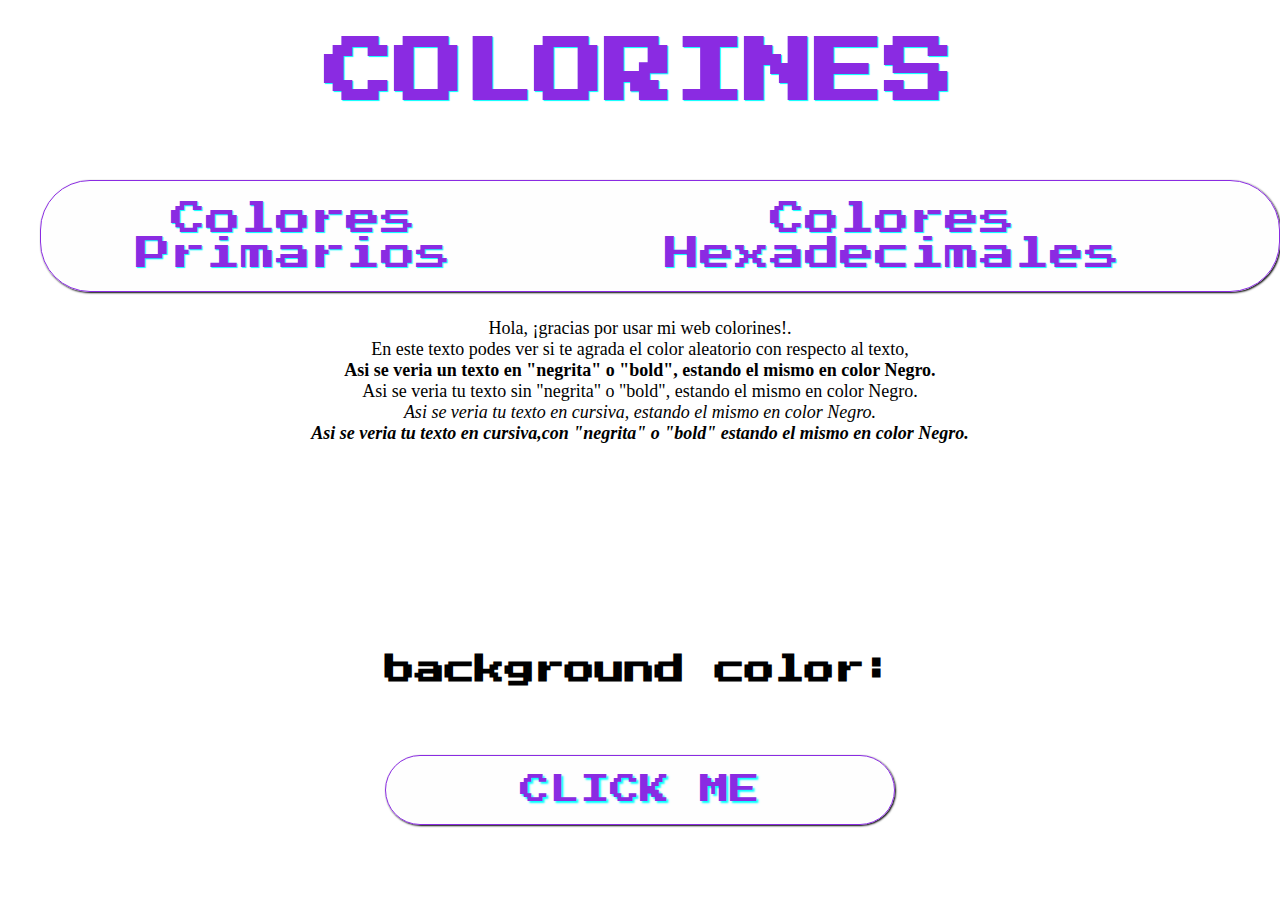
==== hex.html @ fb7b7345 "proyecto" ====
<!DOCTYPE html>
<html lang="en">
<head>
    <meta charset="UTF-8">
    <meta http-equiv="X-UA-Compatible" content="IE=edge">
    <meta name="viewport" content="width=device-width, initial-scale=1.0">
    <link rel="stylesheet" href="styles.css">
    <link rel="preconnect" href="https://fonts.googleapis.com">
<link rel="preconnect" href="https://fonts.gstatic.com" crossorigin>
<link href="https://fonts.googleapis.com/css2?family=Press+Start+2P&display=swap" rel="stylesheet">
    
<title>COLORINES</title>
</head>
<body>
    <div class="div-h1">
        <h1 class="h1">COLORINES</h1>
    </div>
    
    <nav class="nav">
    <ul class="nav-ul">
        <li class="nav-li">
            <a class="nav-a" href="index.html">Colores Primarios</a>
            <a class="nav-a" href="hex.html">Colores Hexadecimales</a>
        </li>
    </ul>
    </nav>

    <main class="main">
       
        <article class="article"> 
            <p class="paragraph">
                Hola, ¡gracias por usar mi web colorines!. <br/>
                En este texto podes ver si te agrada el color aleatorio con respecto al texto, <br/>
                <b>Asi se veria un texto en "negrita" o "bold", estando el mismo en color Negro.</b> <br/>
                Asi se veria tu texto sin "negrita" o "bold", estando el mismo en color Negro.<br/>
                <em>Asi se veria tu texto en cursiva, estando el mismo en color Negro.</em><br/>
                <b><em>Asi se veria tu texto en cursiva,con "negrita" o "bold" estando el mismo en color Negro.</em></b>
                </p>
    
            <p class="paragraph-two">
                    Hola, ¡gracias por usar mi web colorines!. <br/>
                    En este texto podes ver si te agrada el color aleatorio con respecto al texto, <br/>
                    <b>Asi se veria un texto en "negrita" o "bold", estando el mismo en color Blanco.</b> <br/>
                    Asi se veria tu texto sin "negrita" o "bold", estando el mismo en color Blanco.<br/>
                    <em>Asi se veria tu texto en cursiva, estando el mismo en color Blanco.</em><br/>
                    <b><em>Asi se veria tu texto en cursiva,con "negrita" o "bold" estando el mismo en color Blanco.</em></b>
                    </p>   
        </article>
       
        <div class="container">
            <h2 class="container-h2">background color: <span class="color"></span>
            </h2>
            
            <button class="btn btn-hero" id="btn">click me</button>
        </div>
    


</main>
    <script src="/hex.js"></script>
</body>
</html>
---- styles.css ----
*{
    margin: 0px;
    border: 0px;
}
/* nombre de la web (h1) */

.div-h1{
    display: grid;
    width: 100%;
    grid-template-rows: 200px ;
    background-color: transparent;
}

@media(max-width:941px){
    .div-h1{
        height: 60px;
    }
    }
/* el h1 hacerlo con flex */
.h1{
    display: flex;
    flex-direction: column;
    text-align: center;
    margin-top: 3%;
    font-family: 'Press Start 2P', cursive;
    font-size: 70px;
    color:blueviolet;
    text-shadow: 1px 1px 1px aqua;
}
@media(max-width:941px){
    .h1{
        font-size: 30px;
        margin-bottom:-50px;
    }
    }


/* nav */

.nav{
    display: flex;
    flex-direction: left;
    justify-content: space-around;
}

.nav-ul{
     list-style: none; /*quito la bolita de la lista */
    
}

.nav-li{
    display: flex;
    flex-direction: left;
    justify-content: space-around;    
    margin-top: 6%;
    box-shadow: 1px 1px 2px black;
    border:1px solid blueviolet ;
    border-radius: 50px;
    padding: 20px;
    background-color:rgba(250, 250, 250, 0.267);
   
}
@media (max-width:1629px){
    .nav-li{
        margin-top: -20px;
    }
}

    @media(max-width:945px){
        .nav-li{
            margin-top: 1px;
        }
        }

.nav-a{
    margin-right: 80px;
    display: flex;
    flex-direction: left;
      
    text-decoration: none; /* quito la linea debajo de los enlaces */
    font-family: 'Press Start 2P', cursive;
    text-align: center;
    font-size:35px;
    color:blueviolet;
    text-shadow: 1px 1px 1px aqua;
}
@media (max-width:941px){
    .nav-a{
        font-size: 14px;
        margin-right: 10px;
        width: auto;
    }
    }
    @media (max-width:400px){
        .nav-a{
            font-size: 10px;
            text-align: center;
        }
        }
  
.main{
    display: grid;
    grid-template-rows: auto 200px;
    gap:100px;
    background-color: transparent;
    text-align: center;
}

.article{
    margin-top: 2%;
}
@media (max-width:941px){
    .article{
        font-size: 10px;
        text-align: center;
    }
    }


.paragraph{
    font-size: 18px;
    color: black;
}
.paragraph-two{
    margin-top: 2%;
    font-size: 18px;
    color: white;
}
.container{
    display: grid;
    grid-template-rows:60px 20px ;
    justify-content: center;
}
.container-h2{
    display: flex;
    flex-direction: column;
    font-size: 30px;
    font-family: 'Press Start 2P', cursive;
    margin-top: -40px;
}
@media(max-width:700px){
    .container-h2{
        margin-top: -50px;
    }
}

@media (max-width:941px){
    .container-h2{
        font-size: 20px;
        text-align: center;
    }
    }
    @media (max-width:700px){
        .container-h2{
            text-align: center;
        }
        }

.btn{
    background-color: transparent;
    height: 70px;
    width: 100%;
    border-radius: 50px;
    font-family: 'Press Start 2P', cursive;
    font-size: 30px;
    text-transform: uppercase;
    border: 1px solid blueviolet;
    box-shadow: 1px 1px 2px black;
    color: blueviolet;
    text-shadow: 2px 2px 2px aqua;
    background-color:rgba(250, 250, 250, 0.267);
}


.btn:hover{
    color:yellow;
    text-shadow:3px 3px 3px blueviolet;
    transition: 1.3s;
    transform:scale(1,1);
}

.nav-a:hover{
    color:rgb(255, 236, 127);
    text-shadow:3px 3px 3px blueviolet;
    transition: 1.8s;
}
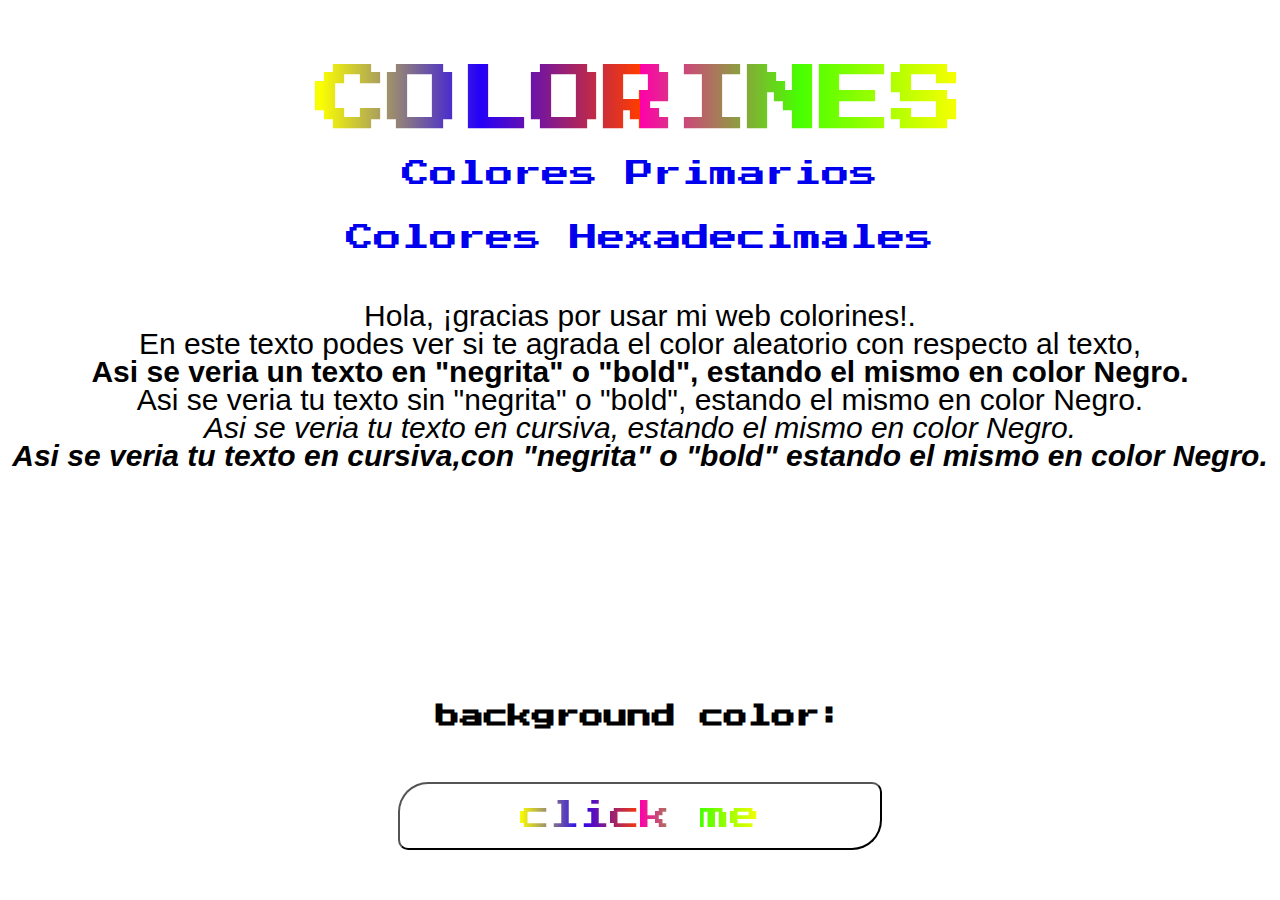
==== commit 8fcba8fb: "listo" ====
--- a/hex.html
+++ b/hex.html
@@ -11,7 +11,7 @@
     
 <title>COLORINES</title>
 </head>
-<body>
+<body class="body">
     <div class="div-h1">
         <h1 class="h1">COLORINES</h1>
     </div>
--- a/styles.css
+++ b/styles.css
@@ -1,186 +1,152 @@
 *{
     margin: 0px;
-    border: 0px;
+    padding: 0px;
 }
-/* nombre de la web (h1) */
+/* BODY */
+.body{
+    font-family: 'Press Start 2P', cursive;
+}
+/* TITULO H1 */
+.div-h1{
+display: grid;
+gap: 1rem;
+grid-auto-rows: 10rem;
+grid-template-columns: repeat(auto-fill, minmax(75rem, 1fr));
 
-.div-h1{
-    display: grid;
-    width: 100%;
-    grid-template-rows: 200px ;
-    background-color: transparent;
+
 }
 
-@media(max-width:941px){
-    .div-h1{
-        height: 60px;
-    }
-    }
-/* el h1 hacerlo con flex */
 .h1{
-    display: flex;
-    flex-direction: column;
+    background-clip: text ;
+    display: grid;
+    gap: 1rem;
+    grid-auto-rows: 10rem;
+    grid-template-columns: repeat(auto-fill, minmax(75rem, 1fr));
+    margin-top: 4rem;
+    font-size: 4.5rem;
     text-align: center;
-    margin-top: 3%;
-    font-family: 'Press Start 2P', cursive;
-    font-size: 70px;
-    color:blueviolet;
-    text-shadow: 1px 1px 1px aqua;
+    /* aca empiezan las configuraciones para hacer posible la "animacion" */
+    color: transparent;
+    background-image:linear-gradient(to left, #ff3c00, #2500f8, #fbff00, #48ff00, #ff00aa);    
+    -webkit-background-clip: text;
+    animation: color 3s linear infinite;
+    background-size: 50%;    
+    
+
 }
-@media(max-width:941px){
-    .h1{
-        font-size: 30px;
-        margin-bottom:-50px;
-    }
+/* mas configuraciones para hacer posible la "animacion" */
+@keyframes color {
+    from {
+        background-position: 0% 50%;
     }
 
+    to {
+        background-position: 100% 50%;
+    }
+}
 
-/* nav */
 
+/* NAVEGACION */
 .nav{
-    display: flex;
-    flex-direction: left;
-    justify-content: space-around;
+    display: grid;
+    gap: 1rem;
+    grid-auto-rows: 7rem;
+    grid-template-columns: repeat(auto-fill, minmax(min(100%, 75rem), 1fr));
 }
 
 .nav-ul{
-     list-style: none; /*quito la bolita de la lista */
-    
+ 
 }
 
 .nav-li{
-    display: flex;
-    flex-direction: left;
-    justify-content: space-around;    
-    margin-top: 6%;
-    box-shadow: 1px 1px 2px black;
-    border:1px solid blueviolet ;
-    border-radius: 50px;
-    padding: 20px;
-    background-color:rgba(250, 250, 250, 0.267);
+    display:grid;
+    gap:2rem;
+    grid-auto-rows: 2rem;
+    grid-template-columns:repeat(auto-fill, minmax(75rem, 1fr));
+}
+
+.nav-a{
+text-decoration: none;
+text-align: center;
+font-size: 28px;
+}
+/* MAIN */
+.main{
+    display:grid;
+    gap:20rem;
+    grid-auto-rows: 2rem;
+    grid-template-columns:repeat(auto-fill, minmax(70rem, 1fr));
+}
+/* donde estan los textos, le doy letra, margen superior, los centro y le doy interlineado y tamaño */
+.article{
+    margin-top: 30px;
+   font-family: 'Lucida Sans', 'Lucida Sans Regular', 'Lucida Grande', 'Lucida Sans Unicode', Geneva, Verdana, sans-serif;
+   text-align: center;
+   line-height: 28px;
+   font-size: 30px;
    
 }
-@media (max-width:1629px){
-    .nav-li{
-        margin-top: -20px;
-    }
-}
-
-    @media(max-width:945px){
-        .nav-li{
-            margin-top: 1px;
-        }
-        }
-
-.nav-a{
-    margin-right: 80px;
-    display: flex;
-    flex-direction: left;
-      
-    text-decoration: none; /* quito la linea debajo de los enlaces */
-    font-family: 'Press Start 2P', cursive;
-    text-align: center;
-    font-size:35px;
-    color:blueviolet;
-    text-shadow: 1px 1px 1px aqua;
-}
-@media (max-width:941px){
-    .nav-a{
-        font-size: 14px;
-        margin-right: 10px;
-        width: auto;
-    }
-    }
-    @media (max-width:400px){
-        .nav-a{
-            font-size: 10px;
-            text-align: center;
-        }
-        }
-  
-.main{
-    display: grid;
-    grid-template-rows: auto 200px;
-    gap:100px;
-    background-color: transparent;
-    text-align: center;
-}
-
-.article{
-    margin-top: 2%;
-}
-@media (max-width:941px){
-    .article{
-        font-size: 10px;
-        text-align: center;
-    }
-    }
 
 
 .paragraph{
-    font-size: 18px;
-    color: black;
-}
-.paragraph-two{
-    margin-top: 2%;
-    font-size: 18px;
-    color: white;
-}
-.container{
-    display: grid;
-    grid-template-rows:60px 20px ;
-    justify-content: center;
-}
-.container-h2{
-    display: flex;
-    flex-direction: column;
-    font-size: 30px;
-    font-family: 'Press Start 2P', cursive;
-    margin-top: -40px;
-}
-@media(max-width:700px){
-    .container-h2{
-        margin-top: -50px;
-    }
+   
 }
 
-@media (max-width:941px){
+.paragraph-two{
+   color: white;
+}
+/* desaparecer el texto del parrafo 2 , hacer un interlineado mas grande a parrafo y modificar tamaño de background color */
+@media (max-width: 600px) {
+    .paragraph-two {
+      display: none;
+    }
+    .paragraph{
+        line-height: 190%;
+      
+    }
     .container-h2{
-        font-size: 20px;
-        text-align: center;
+        margin-bottom: 80px;
+        font-size: 30px;
     }
-    }
-    @media (max-width:700px){
-        .container-h2{
-            text-align: center;
-        }
-        }
+  }
+/* DIV CON EL MENSAJE Y EL BOTON */
+.container{
+    margin-top: 80px;
+}
+
+.container-h2{
+    display:grid;
+    gap:1rem;
+    grid-auto-rows: 1rem;
+    grid-template-columns:repeat(auto-fill, minmax(75rem, 1fr));
+    text-align: center;
+    margin-bottom: 30px;
+}
 
 .btn{
-    background-color: transparent;
-    height: 70px;
-    width: 100%;
-    border-radius: 50px;
+    display:grid;
+    gap:1rem;
+    grid-auto-rows: 4rem;
+    grid-template-columns:repeat(auto-fill, minmax(30rem, 1fr));
+    margin: auto;
+     
+    /* un simple border radius al boton */
+
+    border-radius: 30px 10px 30px 10px;
+  
+    /* referido al texto del boton */
+     
+    text-align: center;
     font-family: 'Press Start 2P', cursive;
     font-size: 30px;
-    text-transform: uppercase;
-    border: 1px solid blueviolet;
-    box-shadow: 1px 1px 2px black;
-    color: blueviolet;
-    text-shadow: 2px 2px 2px aqua;
-    background-color:rgba(250, 250, 250, 0.267);
+    line-height: 65px;
+
+    /* para hacer el efecto de colores */
+
+    color: transparent;
+    background-image:linear-gradient(to left, #ff3c00, #2500f8, #fbff00, #48ff00, #ff00aa);    
+    -webkit-background-clip: text;
+    animation: color 3s linear infinite;
+    background-size: 50%;    
 }
 
-
-.btn:hover{
-    color:yellow;
-    text-shadow:3px 3px 3px blueviolet;
-    transition: 1.3s;
-    transform:scale(1,1);
-}
-
-.nav-a:hover{
-    color:rgb(255, 236, 127);
-    text-shadow:3px 3px 3px blueviolet;
-    transition: 1.8s;
-}